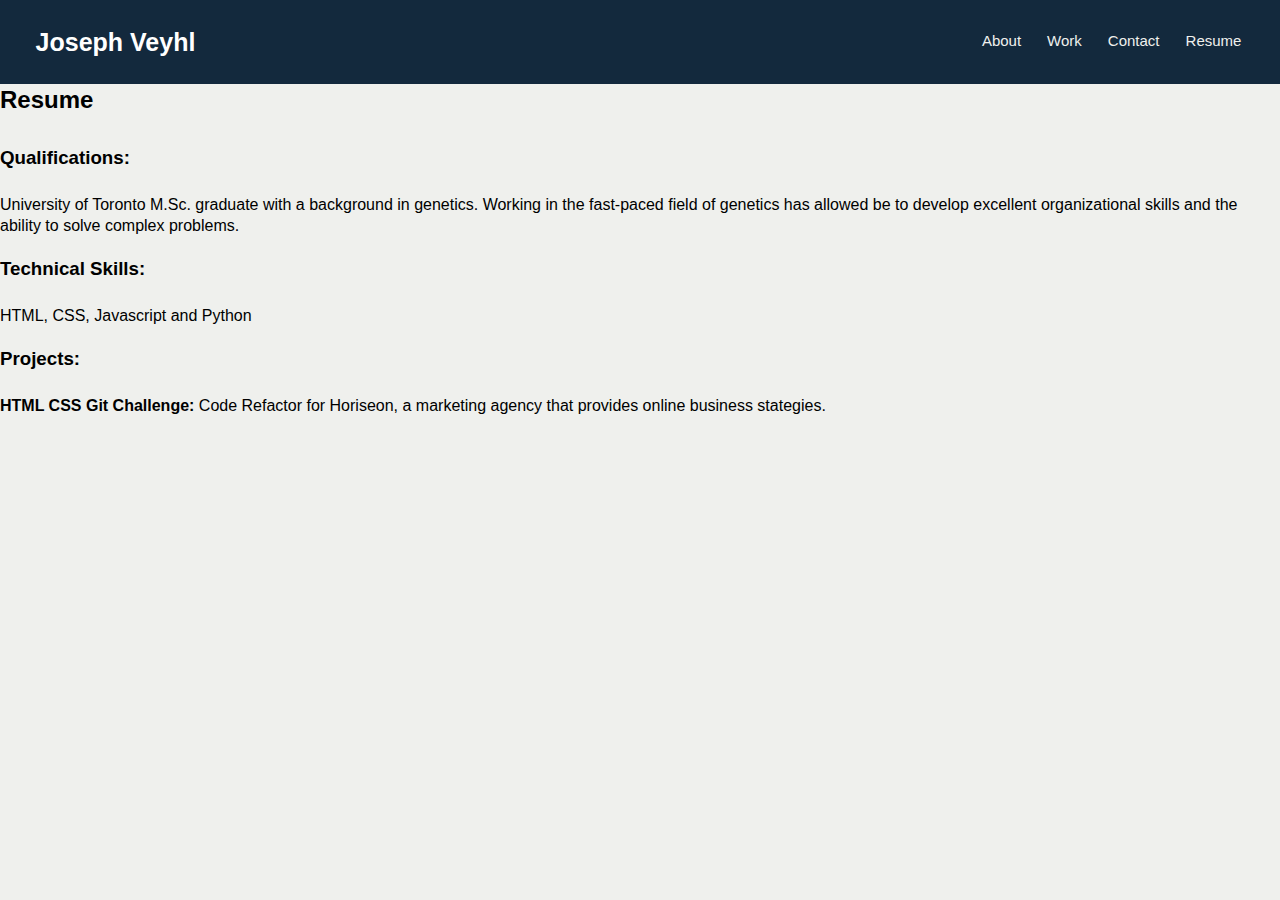
==== resume.html @ 1fd304b1 "added resume.html and css code for main" ====
<!DOCTYPE html>
<html lang="en">
    <head>
        <meta charset="UTF-8"/>
        <meta name="viewport" content="width=device-width, initial-scale=1.0" />
        <title>Joseph Veyhl Resume</title>
        <link rel ="stylesheet" href="./assets/css/style.css" />
    </head>
    
    <body>
        <header>
            <h1>Joseph Veyhl</h1>
            <nav>
                <ul>
                    <li>
                        <a class="navlink" href="./index.html#aboutme">About</a>   
                    </li>
                    <li>
                        <a class="navlink" href="./index.html#mywork">Work</a>   
                    </li>
                    <li>
                        <a class="navlink" href="./index.html#contactme">Contact</a>   
                    </li>
                    <li>
                        <a class="navlink" href="./resume.html">Resume</a>   
                    </li>                    
                </ul>
            </nav>
        </header>

        <section class="resume">
            <h2>Resume</br></br></h2>
            <p>
                <h3>Qualifications:</br></br></h3>
                University of Toronto M.Sc. graduate with a background in genetics. Working in the fast-paced field of genetics has allowed be to develop excellent organizational skills and the ability to solve complex problems.</br></br>
            </p>
            <p>
                <h3>Technical Skills:</br></br></h3>
                HTML, CSS, Javascript and Python</br></br> 
            </p>
            <p>
                <h3>Projects:</br></br></h3>
                <b>HTML CSS Git Challenge:</b> Code Refactor for Horiseon, a marketing agency that provides online business stategies.  
            </p>
        </section>
    </body>
</html>
---- assets/css/style.css ----
* {
    box-sizing: border-box;
    padding: 0;
    margin: 0;
}

body {
    font-family: Arial;
    margin: 0;
    display: flex;
    flex-direction: column;
    line-height: 1.3;
    justify-content: flex-start;
    background-color: #eff0ed;
}

header {
    display: flex;
    justify-content: space-between;
    align-items: center;
    flex-wrap: wrap;
    padding: 2%;
    background-color: #13293d;
    color: #fff;
}

header h1 {
    font-weight: bold;
    font-size: 25px;
    margin-left: 10px;
}

header nav ul {
    display: flex;
    flex-wrap: wrap;
    justify-content: space-between;
    align-items: center;
    list-style: none;
}

.navlink {
    margin: 0 13px;
    font-weight: lighter;
    font-size: 15px;
    color: #eff0ed;
    text-decoration: none;
    padding-bottom: 2px;
}

.hero {
    height: 400px;
    width: 100%;
    margin-bottom: 25px;
    background-image: url("../images/neon_circuit_jumbo.jpg");
    background-size: cover;
    background-position: center;
}

.jnv_img {
    height: 100px;
    width: 100px;
    border-radius: 100%;
    margin: 10px 15px;
}

main {
    display: flex;
    flex-direction: column;
    flex-wrap: wrap;
    flex-grow: 1;
  }
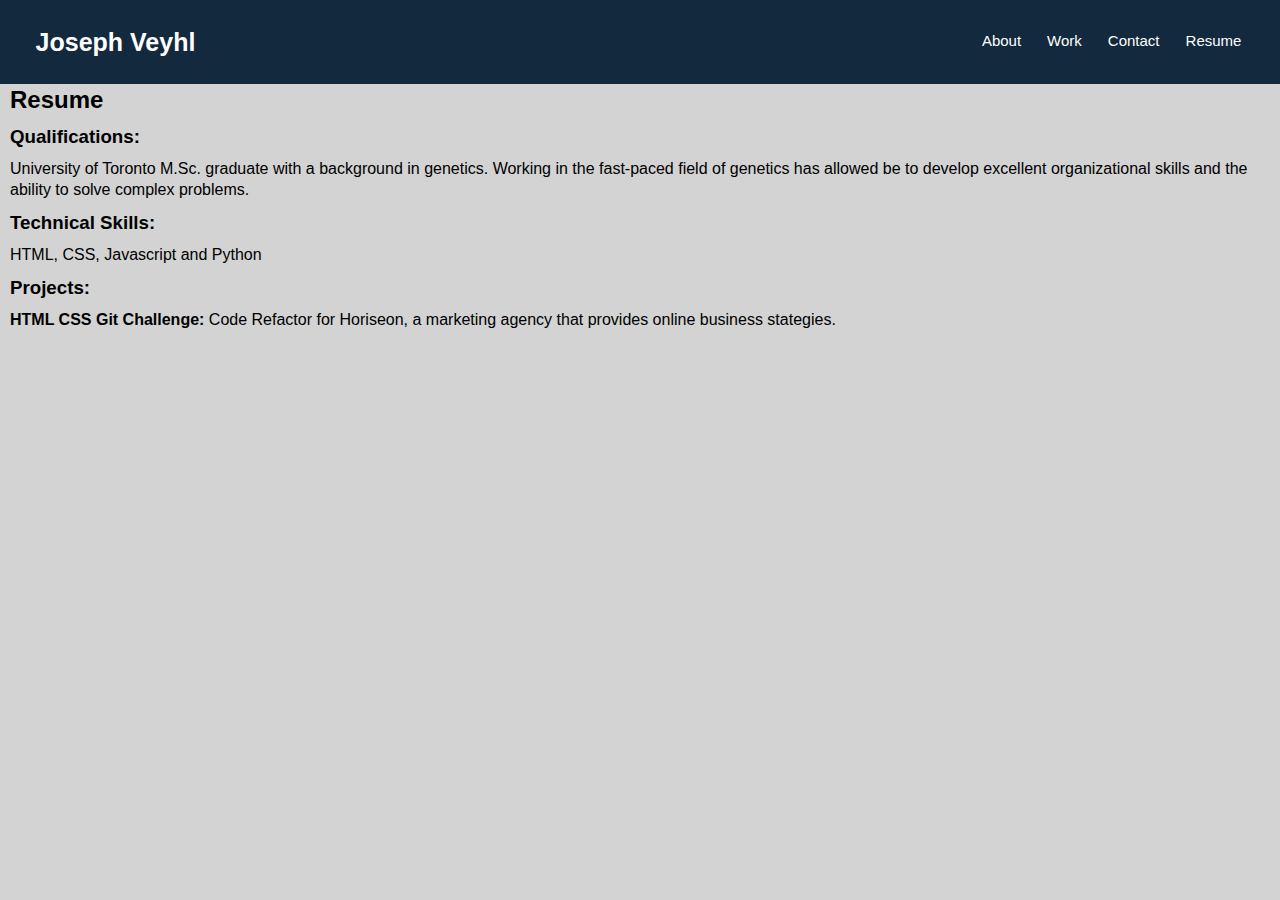
==== commit a89a4ad4: "added edited resume.html, added footer, made about, work and contact sections flex box" ====
--- a/resume.html
+++ b/resume.html
@@ -29,17 +29,17 @@
         </header>
 
         <section class="resume">
-            <h2>Resume</br></br></h2>
+            <h2>Resume</h2>
+            <h3>Qualifications:</h3>
             <p>
-                <h3>Qualifications:</br></br></h3>
-                University of Toronto M.Sc. graduate with a background in genetics. Working in the fast-paced field of genetics has allowed be to develop excellent organizational skills and the ability to solve complex problems.</br></br>
+                University of Toronto M.Sc. graduate with a background in genetics. Working in the fast-paced field of genetics has allowed be to develop excellent organizational skills and the ability to solve complex problems.
             </p>
+            <h3>Technical Skills:</h3>
             <p>
-                <h3>Technical Skills:</br></br></h3>
-                HTML, CSS, Javascript and Python</br></br> 
+                HTML, CSS, Javascript and Python
             </p>
+            <h3>Projects:</h3>
             <p>
-                <h3>Projects:</br></br></h3>
                 <b>HTML CSS Git Challenge:</b> Code Refactor for Horiseon, a marketing agency that provides online business stategies.  
             </p>
         </section>
--- a/assets/css/style.css
+++ b/assets/css/style.css
@@ -1,3 +1,8 @@
+:root {
+    --box-color: #13293d;
+    --text-color: #fff;
+  }
+
 * {
     box-sizing: border-box;
     padding: 0;
@@ -11,7 +16,7 @@
     flex-direction: column;
     line-height: 1.3;
     justify-content: flex-start;
-    background-color: #eff0ed;
+    background-color: lightgrey;
 }
 
 header {
@@ -20,8 +25,8 @@
     align-items: center;
     flex-wrap: wrap;
     padding: 2%;
-    background-color: #13293d;
-    color: #fff;
+    background-color: var(--box-color);
+    color: var(--text-color);
 }
 
 header h1 {
@@ -42,15 +47,15 @@
     margin: 0 13px;
     font-weight: lighter;
     font-size: 15px;
-    color: #eff0ed;
+    color: var(--text-color);
     text-decoration: none;
     padding-bottom: 2px;
 }
 
 .hero {
-    height: 400px;
+    height: 350px;
     width: 100%;
-    margin-bottom: 25px;
+    margin-bottom: 10px;
     background-image: url("../images/neon_circuit_jumbo.jpg");
     background-size: cover;
     background-position: center;
@@ -68,4 +73,50 @@
     flex-direction: column;
     flex-wrap: wrap;
     flex-grow: 1;
-  }+  }
+
+  .content-item {
+    display: flex;
+    flex-direction: column;
+    flex: 1;
+    margin-bottom: 10px;
+    padding: 15px;
+    /* height: 150px; */
+    font-family: 'Gill Sans', 'Gill Sans MT', Calibri, 'Trebuchet MS', sans-serif;
+    background-color: var(--box-color);
+    color: var(--text-color);
+}
+
+.section-title {
+    margin-bottom: 10px;
+}
+
+.footer {
+    padding: 30px;
+    clear: both;
+    font-family: 'Trebuchet MS', 'Lucida Sans Unicode', 'Lucida Grande', 'Lucida Sans', Arial, sans-serif;
+    text-align: center;
+}
+
+.footer h2 {
+    font-size: 20px;
+}
+
+.resume {
+    display: flex;
+    flex-direction: column;
+    gap: 10px;
+    margin-left: 10px;
+}
+
+/* Find a way to reduce the space between p and h3 in resume maybe put each resume item into a div */
+.resume h3 p {
+    margin-top: 5px;
+}
+
+#contactme div ul {
+    display: flex;
+    flex-direction: row;
+    flex-wrap: wrap;
+    gap: 10px;
+}
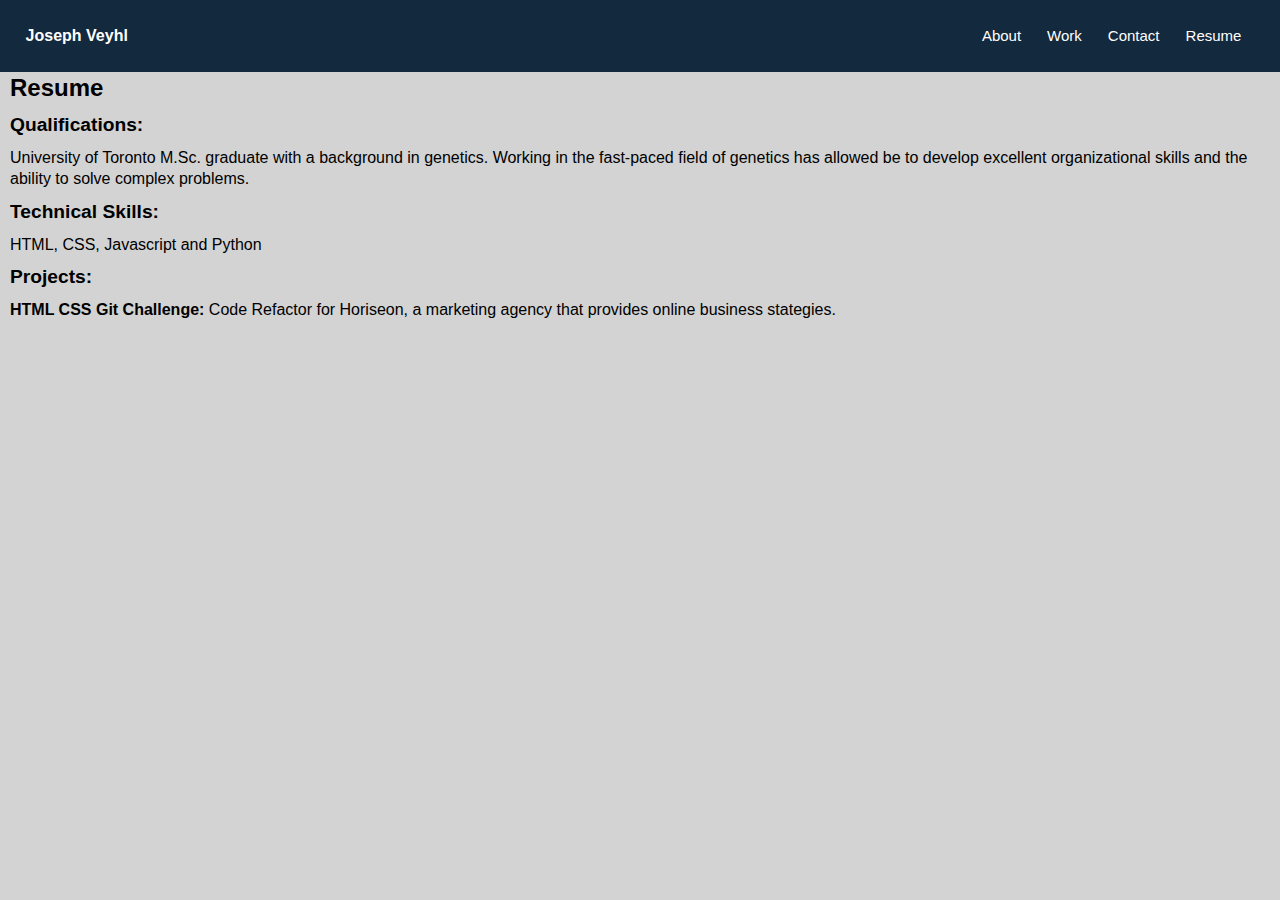
==== commit 7e05e027: "refactored html and adjusted h1/h3 size fro resume.html" ====
--- a/resume.html
+++ b/resume.html
@@ -4,6 +4,7 @@
         <meta charset="UTF-8"/>
         <meta name="viewport" content="width=device-width, initial-scale=1.0" />
         <title>Joseph Veyhl Resume</title>
+        <link rel="stylesheet" href="./assets/css/reset.css" />
         <link rel ="stylesheet" href="./assets/css/style.css" />
     </head>
     
@@ -29,7 +30,7 @@
         </header>
 
         <section class="resume">
-            <h2>Resume</h2>
+            <h1>Resume</h1>
             <h3>Qualifications:</h3>
             <p>
                 University of Toronto M.Sc. graduate with a background in genetics. Working in the fast-paced field of genetics has allowed be to develop excellent organizational skills and the ability to solve complex problems.
--- a/assets/css/style.css
+++ b/assets/css/style.css
@@ -27,12 +27,6 @@
     padding: 2%;
     background-color: var(--box-color);
     color: var(--text-color);
-}
-
-header h1 {
-    font-weight: bold;
-    font-size: 25px;
-    margin-left: 10px;
 }
 
 header nav ul {
@@ -66,6 +60,7 @@
     width: 100px;
     border-radius: 100%;
     margin: 10px 15px;
+    border: solid 2px var(--text-color); 
 }
 
 main {
@@ -81,7 +76,8 @@
     flex: 1;
     margin-bottom: 10px;
     padding: 15px;
-    /* height: 150px; */
+    /* see affect of adjusting height */
+    height: 150px;
     font-family: 'Gill Sans', 'Gill Sans MT', Calibri, 'Trebuchet MS', sans-serif;
     background-color: var(--box-color);
     color: var(--text-color);
@@ -89,6 +85,45 @@
 
 .section-title {
     margin-bottom: 10px;
+}
+/* start of code for work section */
+.container {
+    display: flex;  
+    flex-direction: column;
+    justify-content: space-between;
+    align-items: center; 
+  }
+
+.gallery{
+    display: grid;
+    grid-template-columns: repeat(2, 1fr);
+    grid-template-rows: repeat(1, 150px);
+    grid-gap: 30px;    
+}
+
+.gallery-img {
+    width: 100%;
+    height: 100%;
+    object-fit: cover;
+    border: solid 2px var(--text-color);  
+}
+
+figcaption {
+    display: flex;
+    flex-wrap: wrap;
+    color: var(--text-color);
+}
+
+#mywork {
+    flex-grow: 100;
+}
+/* end of code for work section */
+
+#contactme ul {
+    display: flex;
+    flex-direction: row;
+    flex-wrap: wrap;
+    gap: 10px;
 }
 
 .footer {
@@ -102,6 +137,7 @@
     font-size: 20px;
 }
 
+/* code for resume.html */
 .resume {
     display: flex;
     flex-direction: column;
@@ -109,14 +145,12 @@
     margin-left: 10px;
 }
 
-/* Find a way to reduce the space between p and h3 in resume maybe put each resume item into a div */
-.resume h3 p {
-    margin-top: 5px;
+.resume h1 {
+    font-size: x-large;
 }
 
-#contactme div ul {
-    display: flex;
-    flex-direction: row;
-    flex-wrap: wrap;
-    gap: 10px;
+.resume h3 {
+    font-size: larger;
 }
+/* end of code for resume.html */
+
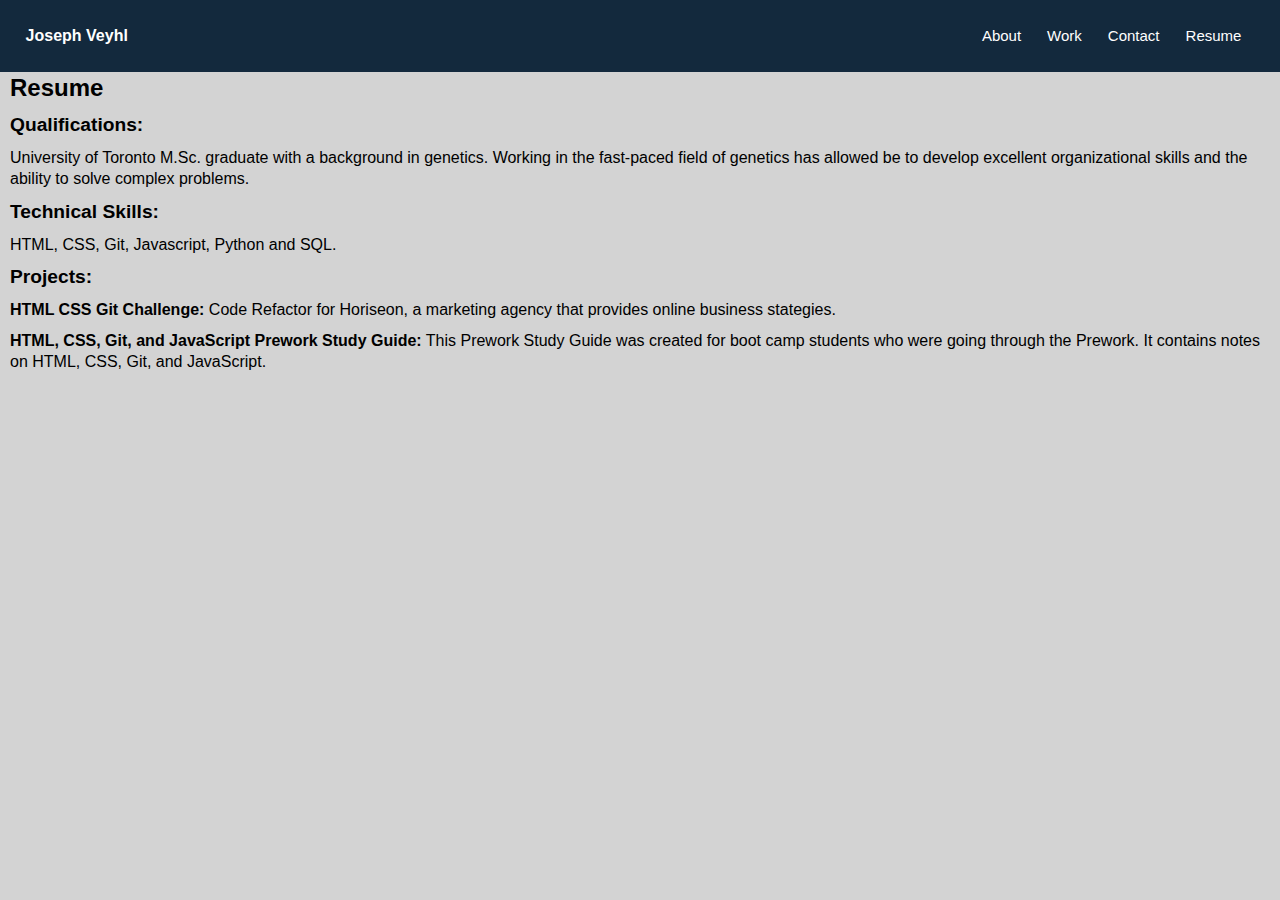
==== commit 294c2ee0: "updated resume.html and added readme file" ====
--- a/resume.html
+++ b/resume.html
@@ -37,12 +37,15 @@
             </p>
             <h3>Technical Skills:</h3>
             <p>
-                HTML, CSS, Javascript and Python
+                HTML, CSS, Git, Javascript, Python and SQL.
             </p>
             <h3>Projects:</h3>
             <p>
                 <b>HTML CSS Git Challenge:</b> Code Refactor for Horiseon, a marketing agency that provides online business stategies.  
             </p>
+            <p>
+                <b>HTML, CSS, Git, and JavaScript Prework Study Guide:</b> This Prework Study Guide was created for boot camp students who were going through the Prework. It contains notes on HTML, CSS, Git, and JavaScript.
+            </p>
         </section>
     </body>
 </html>--- a/assets/css/style.css
+++ b/assets/css/style.css
@@ -21,6 +21,7 @@
 
 header {
     display: flex;
+    flex-direction: row;
     justify-content: space-between;
     align-items: center;
     flex-wrap: wrap;
@@ -70,23 +71,28 @@
     flex-grow: 1;
   }
 
-  .content-item {
+.section-title {
+    margin-bottom: 10px;
+}
+
+/* start of code for work section */
+.content-item {
     display: flex;
     flex-direction: column;
     flex: 1;
     margin-bottom: 10px;
     padding: 15px;
-    /* see affect of adjusting height */
-    height: 150px;
     font-family: 'Gill Sans', 'Gill Sans MT', Calibri, 'Trebuchet MS', sans-serif;
     background-color: var(--box-color);
     color: var(--text-color);
 }
 
-.section-title {
-    margin-bottom: 10px;
+figcaption {
+    display: flex;
+    flex-wrap: wrap;
+    color: var(--text-color);
 }
-/* start of code for work section */
+
 .container {
     display: flex;  
     flex-direction: column;
@@ -108,10 +114,9 @@
     border: solid 2px var(--text-color);  
 }
 
-figcaption {
-    display: flex;
-    flex-wrap: wrap;
-    color: var(--text-color);
+.gallery-item2 .gallery-img {
+    width: 75%;
+    height: 75%;
 }
 
 #mywork {
@@ -154,3 +159,23 @@
 }
 /* end of code for resume.html */
 
+@media screen and (max-width: 434px){
+    header {
+        flex-direction: column;
+    }
+
+    .jnv_img {
+        display: block;
+        margin: auto;
+        margin-top: 25%;
+    }
+
+    .content-item {
+        align-items: center;
+    }
+
+    .gallery {
+        grid-template-columns: repeat(1, 1fr);
+        grid-template-rows: repeat(2, 150px);
+    }
+}